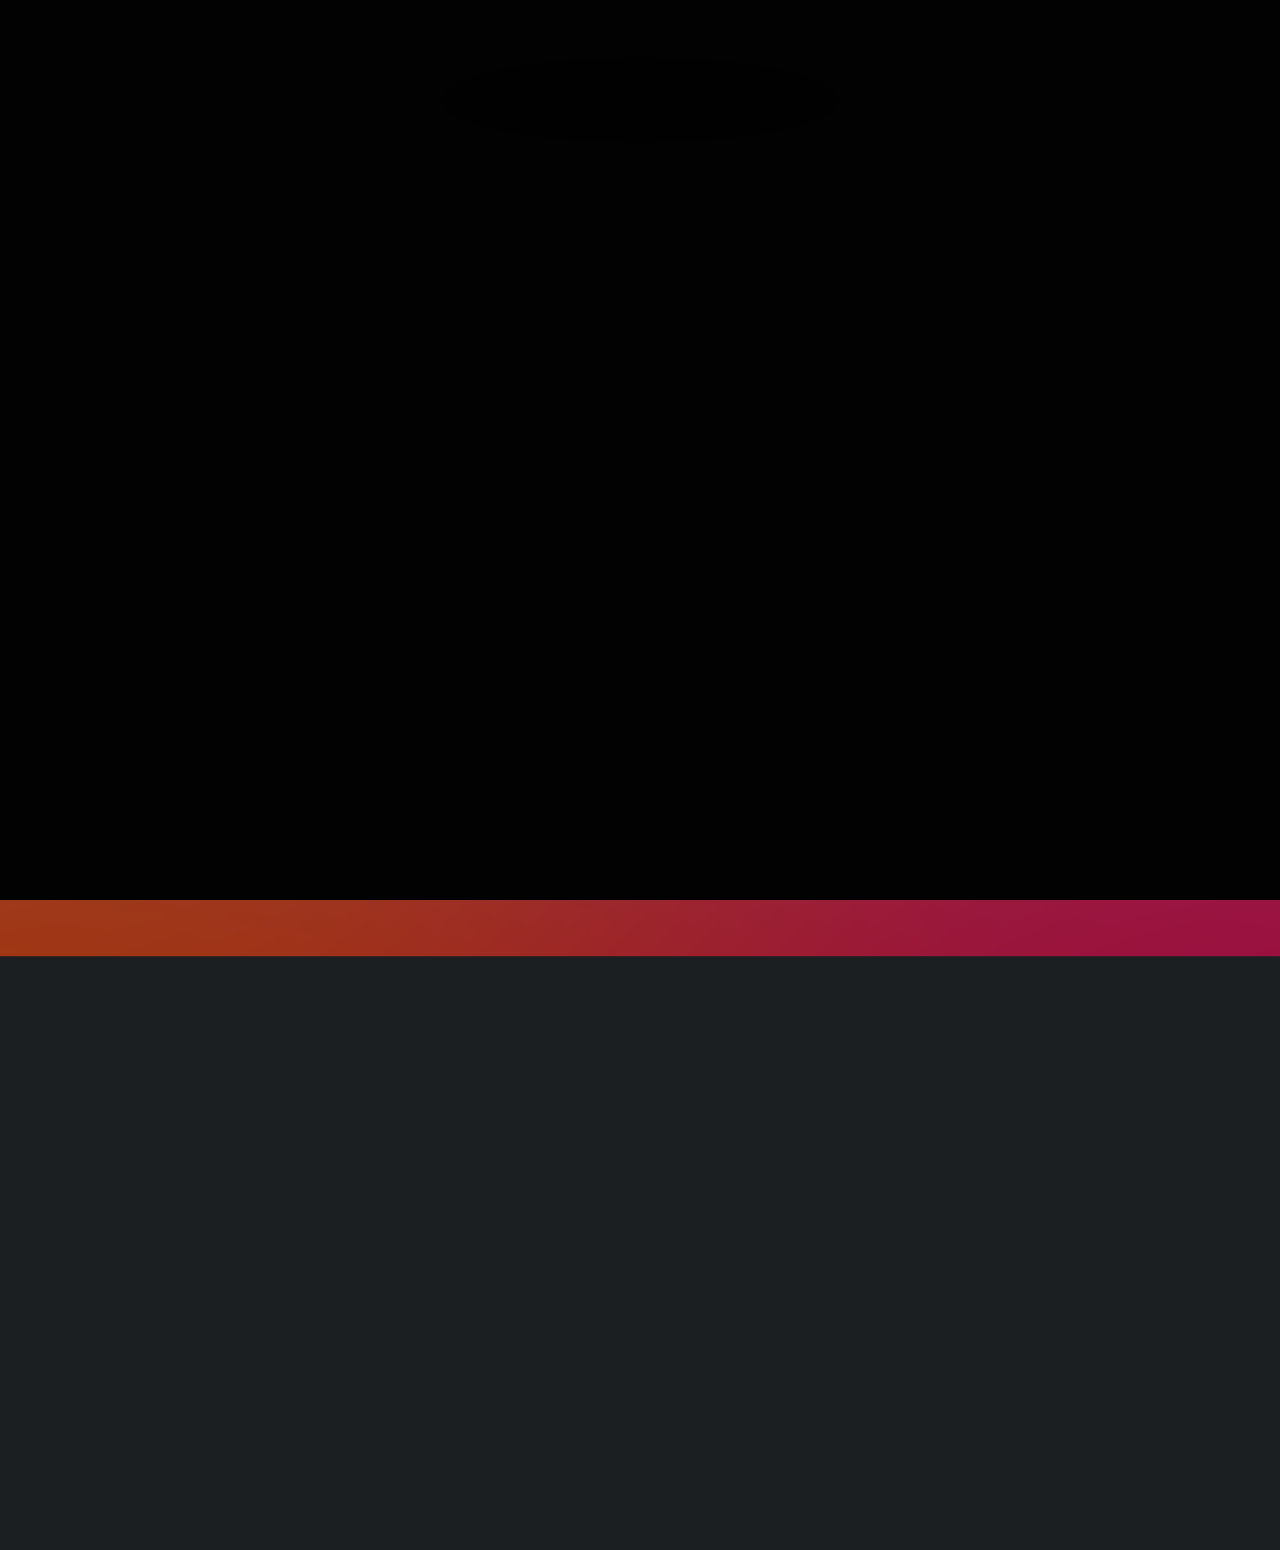
==== index.html @ 1c07dd91 "edited index.html" ====
<!DOCTYPE HTML>
<!--
	Dimension by HTML5 UP
	html5up.net | @ajlkn
	Free for personal and commercial use under the CCA 3.0 license (html5up.net/license)
-->
<html>
	<!-- 	This is the "Head" of the HTML document.
		It contains information that isn't displayed on the actual page, but is useful
		for the web browser when loading the page	
	-->
	<head>
		<!-- This is the title of the page. It is the text that appears inside this pages tab in your web browser -->
		<title>Samantha Wu</title>
		<meta charset="utf-8" />
		<meta name="viewport" content="width=device-width, initial-scale=1, user-scalable=no" />
		<!-- 	This links to this page's CSS, which is contained in the folder assets/css and the file main.css.
			 If you want to edit the styling of this page, you should edit the file assets/css/main.css
			 If you have a new CSS file you'd like to add with custom styling, you should link to it here using:
			 <link rel="stylesheet" href="assets/css/my-new-css-file.css"/> 
		-->
		<link rel="stylesheet" href="assets/css/main.css" />
		<!-- 	In the case that the user's browser does not support JavaScript (unlikely, but possible), the page
			will load a separate set of CSS stylings from the file assets/css/noscript.css
			Any HTML contained inside <noscript></noscript> tags will be loaded in the event that JavaScript is not
			available. 
		-->
		<noscript><link rel="stylesheet" href="assets/css/noscript.css" /></noscript>
		
		<meta name="google-site-verification" content="8BIzkwztPSM9CoO2HOWN8op0RSGrE2sG6uk1kCzaTHc" />
	</head>
	<!-- The body is the location where your site's content will go -->
	<body class="is-preload">

			<!-- This "div" wraps around all of our content and just changes how things are layed out -->
			<div id="wrapper">

					<!-- This is where the content that appears on page load exists -->
					<header id="header">
						<!-- This is the main content of the front page -->
						<div class="content">
							<div class="inner">
								<!-- Here is a heading where you can put your name -->
								<h1>
									Samantha Wu
								</h1>
								<!-- 	Here is an image where you can put a picture of you. 
									You can change the width and height attributes below to change how large
									your image is.

									Try adding "border-radius: 50%;" to the style attribute.
								-->
								<img src="images/IMG_2903.jpg" style="width:280px; height:280px; object-fit: cover;">
								<!-- 	Here is a paragraph where you can put your position and institution, or
									a short line about yourself.
								-->
								<p>
									Graduate Student at Caltech <br> NSF GRFP Fellow 
								</p>
								<!-- Here is a paragraph where you can put a link to your CV -->
								<p>
									<!-- Note you will want to change where this points to! -->
									<a href="images/CV_2022.pdf" target="_blank">Curriculum Vitae</a>
								</p>
							</div>
						</div>
						<!-- This is the navigation menu -->
						<nav>
							<!-- This element makes an "Unordered List" -->
							<ul>
								<!-- This is a "List Item" -->
								<li>
									<!-- 	Note that this links to #about, which will move the page to wherever
										the element with the id "about" exists.
									-->
									<a href="#about">About Me</a>
								</li>
								<li>
									<a href="#research">Research</a>
								</li>
								<li>
									<a href="#community">Community</a>
								</li>
								<li>
									<a href="#contact">Contact</a>
								</li>
								<!-- 	You can add another button to your navigation menu by adding
									another List Item with a link inside of it.
								-->
								<!-- <li>
									<a href="images/Astronomy.jpg">My CV</a>
								</li> -->
							</ul>
						</nav>
					</header>

					<!-- These are the "cards" that appear when you click the buttons on the main page -->
					<div id="main">
						<!-- 	Here is the "About Me" card. Note it has the id "about", which the previous 
							button links to.
						-->
						<article id="about">
							<h2 class="major">About Me</h2>
							<!-- Here is an image that you can customize for this page 
							<span class="image main">
								<img src="images/pic01.jpg" alt=""/> 
							</span> -->
							<!-- Here are three paragraphs where you can fill out information about yourself -->
							<p>
								<!-- Items contained in <b> tags are bolded! -->
								<b>Education:</b> B.A. Applied Mathematics and B.A. Astrophysics at UC Berkeley &#x2192 Ph.D. Candidate in Astrophysics 
								at Caltech 
							</p>
							<p>
								<b>Research Interests:</b> My current focus lies in the realm of stellar evolution and internal stellar oscillations
								with applications to pre-supernova outbursts and tidal evolution of exoplanets. I have also worked on interacting stellar
								binaries and tidal disruption events. 
							</p>
						</article>

						<!-- Here is the "Research" card. -->
						<article id="research">
							<h2 class="major">Research</h2>
						<!--	<span class="image main">
								<img src="images/pic02.jpg" alt=""/>
							</span> -->
							<p>
								<b>Publications:</b> <a href="https://ui.adsabs.harvard.edu/search/q=orcid%3A0000-0003-2872-5153&sort=date+desc"> on ADS </a>
							</p>
							
									<!-- 	A <br> tag puts in a break so that the text that follows it displays on
										the next line.
									-->
							<!--	<p>
								<b>Project I Title</b><br>Project description, including further links to posters, talks, publications. 
								</p> -->
							<!--	<p>
									<b>Project II Title</b><br>Project description, including further links to posters, talks, publications.
								</p> -->
			
						</article>

						<!-- Here is the "Community" card. -->
						<article id="community">
							<h2 class="major">Community</h2>
						<!-- 	<span class="image main">
								<img src="images/pic03.jpg" alt=""/>
							</span> -->
							<p>
								<b>Teaching:</b> I developed my passion for teaching while working at the UC Berkeley Student Learning Center,
								and I remain dedicated to mentoring and STEM pedagogy through the Certificate of Practice in University Teaching at Caltech. 
								I am also a mentor for the <a href="https://lamat.science.ucsc.edu/"> LAMAT Institute </a>, a REU at UCSC. See my mentee's amazing 
								work <a href="https://lamat.science.ucsc.edu/2021/11/02/lamat-fellow-rewa-bush-receives-presentation-award-at-the-2021-sacnas-conference/">here!</a>.
							</p>
							<p>
								<b>Outreach: </b> 
								<a href="https://www.youtube.com/watch?v=fn7wYssIHVI"> Stargazing Lecture for Caltech Astro Outreach </a>
							</p>
							<p>
								<b>Equity & Inclusion:</b> I currently serve on the organizing committee for Caltech's Gender Minorities and Women in PMA,
								<a href="https://pma.caltech.edu/resources-programs/women-in-pma-wipma"> GWIPMA. </a>
							</p>
						</article>

						<!-- Here is a the "Contact" card. -->
						<article id="contact">
							<h2 class="major">Contact</h2>
							<p> 
								<b>Email:</b> scwu@caltech.edu
							</p>
							<!--
							<p> 
								<b>Address:</b> 
							</p>
							-->

							<!-- 	Here are the fancy icons that link to your social media.
								These icons are rendered using Font Awesome fonts, and you can find more icons
								here: https://fontawesome.com/icons
							-->
							<ul class="icons">
								<!-- The Twitter icon -->
								<!-- <li> -->
									<!-- 	Note that you need to change the link to point to your page.
										Replace "#" with your Twitter profile page.
									-->
									<!-- <a href="#" class="icon fa-twitter"> -->
										<!-- <span class="label">Twitter</span> -->
									<!-- </a> -->
								<!-- </li> -->
								<!-- The Facebook icon -->
								<!-- <li> -->
									<!-- <a href="#" class="icon fa-facebook"> -->
										<!-- <span class="label">Facebook</span> -->
									<!-- </a> -->
								<!-- </li> -->
								<!-- The Instagram icon -->
								<!-- <li> -->
									<!-- <a href="#" class="icon fa-instagram"> -->
										<!-- <span class="label">Instagram</span> -->
									<!-- </a> -->
								<!-- </li> -->
								<!-- The GitHub icon -->
								<!-- <li> -->
									<!-- <a href="#" class="icon fa-github"> -->
										<!-- <span class="label">GitHub</span> -->
									<!-- </a> -->
								<!-- </li> -->
								<!-- 	We can add a new icon by searching on the Font Awesome website
									for the correct class name and inserting it as a new list item.

									We found "envelope" here: https://fontawesome.com/icons/envelope
								-->
								<!-- <li>
									<a href="#" class="icon fa-envelope">
										<span class="label">Email</span>
									</a>
								</li> -->
							</ul>
						</article>
					</div>

					<!-- This is the footer that appears at the bottom of the page -->
					<footer id="footer">
						<!-- 	You can change "Untitled" to your name to show everyone that
							this is your work.
						-->
						<p class="copyright">&copy; Samantha C. Wu. Design: <a href="https://html5up.net">HTML5 UP</a>.</p>
					</footer>

			</div>

			<!--	This is the background image of the site.
				All configuration of the background is done with CSS.
				Look in the file assets/css/main.css and search for "#bg" to
				see how this element is styled. Look for comments pointing 
				to where you can set a new background image.
			-->
			<div id="bg"></div>

			<!-- Scripts -->
			<script src="assets/js/jquery.min.js"></script>
			<script src="assets/js/browser.min.js"></script>
			<script src="assets/js/breakpoints.min.js"></script>
			<script src="assets/js/util.js"></script>
			<script src="assets/js/main.js"></script>

	</body>
</html>
---- assets/css/main.css ----
/* This is where the Font Awesome fonts come from */
@import url(font-awesome.min.css);
@import url("https://fonts.googleapis.com/css?family=Source+Sans+Pro:300italic,600italic,300,600");

/*
	Dimension by HTML5 UP
	html5up.net | @ajlkn
	Free for personal and commercial use under the CCA 3.0 license (html5up.net/license)
*/

html, body, div, span, applet, object,
iframe, h1, h2, h3, h4, h5, h6, p, blockquote,
pre, a, abbr, acronym, address, big, cite,
code, del, dfn, em, img, ins, kbd, q, s, samp,
small, strike, strong, sub, sup, tt, var, b,
u, i, center, dl, dt, dd, ol, ul, li, fieldset,
form, label, legend, table, caption, tbody,
tfoot, thead, tr, th, td, article, aside,
canvas, details, embed, figure, figcaption,
footer, header, hgroup, menu, nav, output, ruby,
section, summary, time, mark, audio, video {
	margin: 0;
	padding: 0;
	border: 0;
	font-size: 100%;
	font: inherit;
	vertical-align: baseline;}

article, aside, details, figcaption, figure,
footer, header, hgroup, menu, nav, section {
	display: block;}

body {
	line-height: 1;
}

ol, ul {
	list-style: none;
}

blockquote, q {
	quotes: none;
}

	blockquote:before, blockquote:after, q:before, q:after {
		content: '';
		content: none;
	}

table {
	border-collapse: collapse;
	border-spacing: 0;
}

body {
	-webkit-text-size-adjust: none;
}

mark {
	background-color: transparent;
	color: inherit;
}

input::-moz-focus-inner {
	border: 0;
	padding: 0;
}

input, select, textarea {
	-moz-appearance: none;
	-webkit-appearance: none;
	-ms-appearance: none;
	appearance: none;
}

@-ms-viewport {
	width: device-width;
}

@media screen and (max-width: 480px) {

	html, body {
		min-width: 320px;
	}

}

html {
	box-sizing: border-box;
}

*, *:before, *:after {
	box-sizing: inherit;
}

body {
	background: #1b1f22;
}

	body.is-preload *, body.is-preload *:before, body.is-preload *:after {
		-moz-animation: none !important;
		-webkit-animation: none !important;
		-ms-animation: none !important;
		animation: none !important;
		-moz-transition: none !important;
		-webkit-transition: none !important;
		-ms-transition: none !important;
		transition: none !important;
	}

/* Type */

html {
	font-size: 16pt;
}

	@media screen and (max-width: 1680px) {

		html {
			font-size: 12pt;
		}

	}

	@media screen and (max-width: 736px) {

		html {
			font-size: 11pt;
		}

	}

	@media screen and (max-width: 360px) {

		html {
			font-size: 10pt;
		}

	}

body, input, select, textarea {
	color: #ffffff;
	font-family: "Source Sans Pro", sans-serif;
	font-weight: 300;
	font-size: 1rem;
	line-height: 1.65;
}

/* Here you can change how links (and all of the other basic elements) look */
a {
	-moz-transition: color 0.2s ease-in-out, background-color 0.2s ease-in-out, border-bottom-color 0.2s ease-in-out;
	-webkit-transition: color 0.2s ease-in-out, background-color 0.2s ease-in-out, border-bottom-color 0.2s ease-in-out;
	-ms-transition: color 0.2s ease-in-out, background-color 0.2s ease-in-out, border-bottom-color 0.2s ease-in-out;
	transition: color 0.2s ease-in-out, background-color 0.2s ease-in-out, border-bottom-color 0.2s ease-in-out;
	border-bottom: dotted 1px rgba(255, 255, 255, 0.5);
	text-decoration: none;
	color: inherit;
}

	a:hover {
		border-bottom-color: transparent;
	}

strong, b {
	color: #ffffff;
	font-weight: 600;
}

em, i {
	font-style: italic;
}

p {
	margin: 0 0 2rem 0;
}

h1, h2, h3, h4, h5, h6 {
	color: #ffffff;
	font-weight: 600;
	line-height: 1.5;
	margin: 0 0 1rem 0;
	text-transform: uppercase;
	letter-spacing: 0.2rem;
}

	h1 a, h2 a, h3 a, h4 a, h5 a, h6 a {
		color: inherit;
		text-decoration: none;
	}

	h1.major, h2.major, h3.major, h4.major, h5.major, h6.major {
		border-bottom: solid 1px #ffffff;
		width: -moz-max-content;
		width: -webkit-max-content;
		width: -ms-max-content;
		width: max-content;
		padding-bottom: 0.5rem;
		margin: 0 0 2rem 0;
	}

h1 {
	font-size: 2.25rem;
	line-height: 1.3;
	letter-spacing: 0.5rem;
}

h2 {
	font-size: 1.5rem;
	line-height: 1.4;
	letter-spacing: 0.5rem;
}

h3 {
	font-size: 1rem;
}

h4 {
	font-size: 0.8rem;
}

h5 {
	font-size: 0.7rem;
}

h6 {
	font-size: 0.6rem;
}

/* 	
	media queries (@media) are what make web pages mobile friendly.
   	web pages with media queries "respond" to changes in the webpage width by
   	changing the styling of individual elements.

	When screens render the page with 736 pixels or less of width, then this
	CSS will overwrite the old CSS.

   	See here for more: https://www.w3schools.com/css/css3_mediaqueries_ex.asp
*/
@media screen and (max-width: 736px) {

	h1 {
		font-size: 1.75rem;
		line-height: 1.4;
	}

	h2 {
		font-size: 1.25em;
		line-height: 1.5;
	}

}

sub {
	font-size: 0.8rem;
	position: relative;
	top: 0.5rem;
}

sup {
	font-size: 0.8rem;
	position: relative;
	top: -0.5rem;
}

blockquote {
	border-left: solid 4px #ffffff;
	font-style: italic;
	margin: 0 0 2rem 0;
	padding: 0.5rem 0 0.5rem 2rem;
}

code {
	background: rgba(255, 255, 255, 0.075);
	border-radius: 4px;
	font-family: "Courier New", monospace;
	font-size: 0.9rem;
	margin: 0 0.25rem;
	padding: 0.25rem 0.65rem;
}

pre {
	-webkit-overflow-scrolling: touch;
	font-family: "Courier New", monospace;
	font-size: 0.9rem;
	margin: 0 0 2rem 0;
}

	pre code {
		display: block;
		line-height: 1.75;
		padding: 1rem 1.5rem;
		overflow-x: auto;
	}

hr {
	border: 0;
	border-bottom: solid 1px #ffffff;
	margin: 2.75rem 0;
}

.align-left {
	text-align: left;
}

.align-center {
	text-align: center;
}

.align-right {
	text-align: right;
}

/* Form */

form {
	margin: 0 0 2rem 0;
}

	form > :last-child {
		margin-bottom: 0;
	}

	form > .fields {
		display: -moz-flex;
		display: -webkit-flex;
		display: -ms-flex;
		display: flex;
		-moz-flex-wrap: wrap;
		-webkit-flex-wrap: wrap;
		-ms-flex-wrap: wrap;
		flex-wrap: wrap;
		width: calc(100% + 3rem);
		margin: -1.5rem 0 2rem -1.5rem;
	}

		form > .fields > .field {
			-moz-flex-grow: 0;
			-webkit-flex-grow: 0;
			-ms-flex-grow: 0;
			flex-grow: 0;
			-moz-flex-shrink: 0;
			-webkit-flex-shrink: 0;
			-ms-flex-shrink: 0;
			flex-shrink: 0;
			padding: 1.5rem 0 0 1.5rem;
			width: calc(100% - 1.5rem);
		}

			form > .fields > .field.half {
				width: calc(50% - 0.75rem);
			}

			form > .fields > .field.third {
				width: calc(100%/3 - 0.5rem);
			}

			form > .fields > .field.quarter {
				width: calc(25% - 0.375rem);
			}

	@media screen and (max-width: 480px) {

		form > .fields {
			width: calc(100% + 3rem);
			margin: -1.5rem 0 2rem -1.5rem;
		}

			form > .fields > .field {
				padding: 1.5rem 0 0 1.5rem;
				width: calc(100% - 1.5rem);
			}

				form > .fields > .field.half {
					width: calc(100% - 1.5rem);
				}

				form > .fields > .field.third {
					width: calc(100% - 1.5rem);
				}

				form > .fields > .field.quarter {
					width: calc(100% - 1.5rem);
				}

	}

label {
	color: #ffffff;
	display: block;
	font-size: 0.8rem;
	font-weight: 300;
	letter-spacing: 0.2rem;
	line-height: 1.5;
	margin: 0 0 1rem 0;
	text-transform: uppercase;
}

input[type="text"],
input[type="password"],
input[type="email"],
input[type="tel"],
select,
textarea {
	-moz-appearance: none;
	-webkit-appearance: none;
	-ms-appearance: none;
	appearance: none;
	-moz-transition: border-color 0.2s ease-in-out, box-shadow 0.2s ease-in-out, background-color 0.2s ease-in-out;
	-webkit-transition: border-color 0.2s ease-in-out, box-shadow 0.2s ease-in-out, background-color 0.2s ease-in-out;
	-ms-transition: border-color 0.2s ease-in-out, box-shadow 0.2s ease-in-out, background-color 0.2s ease-in-out;
	transition: border-color 0.2s ease-in-out, box-shadow 0.2s ease-in-out, background-color 0.2s ease-in-out;
	background-color: transparent;
	border-radius: 4px;
	border: solid 1px #ffffff;
	color: inherit;
	display: block;
	outline: 0;
	padding: 0 1rem;
	text-decoration: none;
	width: 100%;
}

	input[type="text"]:invalid,
	input[type="password"]:invalid,
	input[type="email"]:invalid,
	input[type="tel"]:invalid,
	select:invalid,
	textarea:invalid {
		box-shadow: none;
	}

	input[type="text"]:focus,
	input[type="password"]:focus,
	input[type="email"]:focus,
	input[type="tel"]:focus,
	select:focus,
	textarea:focus {
		background: rgba(255, 255, 255, 0.075);
		border-color: #ffffff;
		box-shadow: 0 0 0 1px #ffffff;
	}

select {
	background-image: url("data:image/svg+xml;charset=utf8,%3Csvg xmlns='http://www.w3.org/2000/svg' width='40' height='40' preserveAspectRatio='none' viewBox='0 0 40 40'%3E%3Cpath d='M9.4,12.3l10.4,10.4l10.4-10.4c0.2-0.2,0.5-0.4,0.9-0.4c0.3,0,0.6,0.1,0.9,0.4l3.3,3.3c0.2,0.2,0.4,0.5,0.4,0.9 c0,0.4-0.1,0.6-0.4,0.9L20.7,31.9c-0.2,0.2-0.5,0.4-0.9,0.4c-0.3,0-0.6-0.1-0.9-0.4L4.3,17.3c-0.2-0.2-0.4-0.5-0.4-0.9 c0-0.4,0.1-0.6,0.4-0.9l3.3-3.3c0.2-0.2,0.5-0.4,0.9-0.4S9.1,12.1,9.4,12.3z' fill='%23ffffff' /%3E%3C/svg%3E");
	background-size: 1.25rem;
	background-repeat: no-repeat;
	background-position: calc(100% - 1rem) center;
	height: 2.75rem;
	padding-right: 2.75rem;
	text-overflow: ellipsis;
}

	select option {
		color: #ffffff;
		background: #1b1f22;
	}

	select:focus::-ms-value {
		background-color: transparent;
	}

	select::-ms-expand {
		display: none;
	}

input[type="text"],
input[type="password"],
input[type="email"],
select {
	height: 2.75rem;
}

textarea {
	padding: 0.75rem 1rem;
}

input[type="checkbox"],
input[type="radio"] {
	-moz-appearance: none;
	-webkit-appearance: none;
	-ms-appearance: none;
	appearance: none;
	display: block;
	float: left;
	margin-right: -2rem;
	opacity: 0;
	width: 1rem;
	z-index: -1;
}

	input[type="checkbox"] + label,
	input[type="radio"] + label {
		text-decoration: none;
		-moz-user-select: none;
		-webkit-user-select: none;
		-ms-user-select: none;
		user-select: none;
		color: #ffffff;
		cursor: pointer;
		display: inline-block;
		font-size: 0.8rem;
		font-weight: 300;
		margin: 0 0 0.5rem 0;
		padding-left: 2.65rem;
		padding-right: 0.75rem;
		position: relative;
	}

		input[type="checkbox"] + label:before,
		input[type="radio"] + label:before {
			-moz-osx-font-smoothing: grayscale;
			-webkit-font-smoothing: antialiased;
			font-family: FontAwesome;
			font-style: normal;
			font-weight: normal;
			text-transform: none !important;
		}

		input[type="checkbox"] + label:before,
		input[type="radio"] + label:before {
			-moz-transition: border-color 0.2s ease-in-out, box-shadow 0.2s ease-in-out, background-color 0.2s ease-in-out;
			-webkit-transition: border-color 0.2s ease-in-out, box-shadow 0.2s ease-in-out, background-color 0.2s ease-in-out;
			-ms-transition: border-color 0.2s ease-in-out, box-shadow 0.2s ease-in-out, background-color 0.2s ease-in-out;
			transition: border-color 0.2s ease-in-out, box-shadow 0.2s ease-in-out, background-color 0.2s ease-in-out;
			border-radius: 4px;
			border: solid 1px #ffffff;
			content: '';
			display: inline-block;
			height: 1.65rem;
			left: 0;
			line-height: calc(1.58125rem + 0em);
			position: absolute;
			text-align: center;
			top: -0.125rem;
			width: 1.65rem;
		}

	input[type="checkbox"]:checked + label:before,
	input[type="radio"]:checked + label:before {
		background: #ffffff !important;
		border-color: #ffffff !important;
		color: #1b1f22;
		content: '\f00c';
	}

	input[type="checkbox"]:focus + label:before,
	input[type="radio"]:focus + label:before {
		background: rgba(255, 255, 255, 0.075);
		border-color: #ffffff;
		box-shadow: 0 0 0 1px #ffffff;
	}

input[type="checkbox"] + label:before {
	border-radius: 4px;
}

input[type="radio"] + label:before {
	border-radius: 100%;
}

::-webkit-input-placeholder {
	color: rgba(255, 255, 255, 0.5) !important;
	opacity: 1.0;
}

:-moz-placeholder {
	color: rgba(255, 255, 255, 0.5) !important;
	opacity: 1.0;
}

::-moz-placeholder {
	color: rgba(255, 255, 255, 0.5) !important;
	opacity: 1.0;
}

:-ms-input-placeholder {
	color: rgba(255, 255, 255, 0.5) !important;
	opacity: 1.0;
}

.formerize-placeholder {
	color: rgba(255, 255, 255, 0.5) !important;
	opacity: 1.0;
}

/* Box */

.box {
	border-radius: 4px;
	border: solid 1px #ffffff;
	margin-bottom: 2rem;
	padding: 1.5em;
}

	.box > :last-child,
	.box > :last-child > :last-child,
	.box > :last-child > :last-child > :last-child {
		margin-bottom: 0;
	}

	.box.alt {
		border: 0;
		border-radius: 0;
		padding: 0;
	}

/* This changes what the icons look like */
.icon {
	text-decoration: none;
	border-bottom: none;
	position: relative;
}

	.icon:before {
		-moz-osx-font-smoothing: grayscale;
		-webkit-font-smoothing: antialiased;
		font-family: FontAwesome;
		font-style: normal;
		font-weight: normal;
		text-transform: none !important;
	}

	.icon > .label {
		display: none;
	}

/* This changes what an image looks like */
.image {
	border-radius: 4px;
	border: 0;
	display: inline-block;
	position: relative;
}

	.image:before {
		pointer-events: none;
		background-image: url("../../images/overlay.png");
		background-color: rgba(19, 21, 25, 0.5);
		border-radius: 4px;
		content: '';
		display: block;
		height: 100%;
		left: 0;
		opacity: 0.5;
		position: absolute;
		top: 0;
		width: 100%;
	}

	.image img {
		border-radius: 4px;
		display: block;
	}

	.image.left, .image.right {
		max-width: 40%;
	}

		.image.left img, .image.right img {
			width: 100%;
		}

	.image.left {
		float: left;
		padding: 0 1.5em 1em 0;
		top: 0.25em;
	}

	.image.right {
		float: right;
		padding: 0 0 1em 1.5em;
		top: 0.25em;
	}

	.image.fit {
		display: block;
		margin: 0 0 2rem 0;
		width: 100%;
	}

		.image.fit img {
			width: 100%;
		}

	.image.main {
		display: block;
		margin: 2.5rem 0;
		width: 100%;
	}

		.image.main img {
			width: 100%;
		}

	@media screen and (max-width: 736px) {

		.image.main {
			margin: 2rem 0;
		}

	}

	@media screen and (max-width: 480px) {

		.image.main {
			margin: 1.5rem 0;
		}

	}

/* List */

ol {
	list-style: decimal;
	margin: 0 0 2rem 0;
	padding-left: 1.25em;
}

	ol li {
		padding-left: 0.25em;
	}

ul {
	list-style: disc;
	margin: 0 0 2rem 0;
	padding-left: 1em;
}

	ul li {
		padding-left: 0.5em;
	}

	ul.alt {
		list-style: none;
		padding-left: 0;
	}

		ul.alt li {
			border-top: solid 1px #ffffff;
			padding: 0.5em 0;
		}

			ul.alt li:first-child {
				border-top: 0;
				padding-top: 0;
			}

dl {
	margin: 0 0 2rem 0;
}

	dl dt {
		display: block;
		font-weight: 600;
		margin: 0 0 1rem 0;
	}

	dl dd {
		margin-left: 2rem;
	}

/* Actions */

ul.actions {
	display: -moz-flex;
	display: -webkit-flex;
	display: -ms-flex;
	display: flex;
	cursor: default;
	list-style: none;
	margin-left: -1rem;
	padding-left: 0;
}

	ul.actions li {
		padding: 0 0 0 1rem;
		vertical-align: middle;
	}

	ul.actions.special {
		-moz-justify-content: center;
		-webkit-justify-content: center;
		-ms-justify-content: center;
		justify-content: center;
		width: 100%;
		margin-left: 0;
	}

		ul.actions.special li:first-child {
			padding-left: 0;
		}

	ul.actions.stacked {
		-moz-flex-direction: column;
		-webkit-flex-direction: column;
		-ms-flex-direction: column;
		flex-direction: column;
		margin-left: 0;
	}

		ul.actions.stacked li {
			padding: 1.3rem 0 0 0;
		}

			ul.actions.stacked li:first-child {
				padding-top: 0;
			}

	ul.actions.fit {
		width: calc(100% + 1rem);
	}

		ul.actions.fit li {
			-moz-flex-grow: 1;
			-webkit-flex-grow: 1;
			-ms-flex-grow: 1;
			flex-grow: 1;
			-moz-flex-shrink: 1;
			-webkit-flex-shrink: 1;
			-ms-flex-shrink: 1;
			flex-shrink: 1;
			width: 100%;
		}

			ul.actions.fit li > * {
				width: 100%;
			}

		ul.actions.fit.stacked {
			width: 100%;
		}

	@media screen and (max-width: 480px) {

		ul.actions:not(.fixed) {
			-moz-flex-direction: column;
			-webkit-flex-direction: column;
			-ms-flex-direction: column;
			flex-direction: column;
			margin-left: 0;
			width: 100% !important;
		}

			ul.actions:not(.fixed) li {
				-moz-flex-grow: 1;
				-webkit-flex-grow: 1;
				-ms-flex-grow: 1;
				flex-grow: 1;
				-moz-flex-shrink: 1;
				-webkit-flex-shrink: 1;
				-ms-flex-shrink: 1;
				flex-shrink: 1;
				padding: 1rem 0 0 0;
				text-align: center;
				width: 100%;
			}

				ul.actions:not(.fixed) li > * {
					width: 100%;
				}

				ul.actions:not(.fixed) li:first-child {
					padding-top: 0;
				}

				ul.actions:not(.fixed) li input[type="submit"],
				ul.actions:not(.fixed) li input[type="reset"],
				ul.actions:not(.fixed) li input[type="button"],
				ul.actions:not(.fixed) li button,
				ul.actions:not(.fixed) li .button {
					width: 100%;
				}

					ul.actions:not(.fixed) li input[type="submit"].icon:before,
					ul.actions:not(.fixed) li input[type="reset"].icon:before,
					ul.actions:not(.fixed) li input[type="button"].icon:before,
					ul.actions:not(.fixed) li button.icon:before,
					ul.actions:not(.fixed) li .button.icon:before {
						margin-left: -0.5em;
					}

	}

/* This changes what icons inside of an unordered list (ul) look like */
ul.icons {
	cursor: default;
	list-style: none;
	padding-left: 0;
}

	ul.icons li {
		display: inline-block;
		padding: 0 0.75em 0 0;
	}

		ul.icons li:last-child {
			padding-right: 0;
		}

		ul.icons li a {
			border-radius: 100%;
			box-shadow: inset 0 0 0 1px #ffffff;
			display: inline-block;
			height: 2.25rem;
			line-height: 2.25rem;
			text-align: center;
			width: 2.25rem;
		}

			ul.icons li a:hover {
				background-color: rgba(255, 255, 255, 0.075);
			}

			ul.icons li a:active {
				background-color: rgba(255, 255, 255, 0.175);
			}

/* Table */

.table-wrapper {
	-webkit-overflow-scrolling: touch;
	overflow-x: auto;
}

table {
	margin: 0 0 2rem 0;
	width: 100%;
}

	table tbody tr {
		border: solid 1px #ffffff;
		border-left: 0;
		border-right: 0;
	}

		table tbody tr:nth-child(2n + 1) {
			background-color: rgba(255, 255, 255, 0.075);
		}

	table td {
		padding: 0.75em 0.75em;
	}

	table th {
		color: #ffffff;
		font-size: 0.9em;
		font-weight: 600;
		padding: 0 0.75em 0.75em 0.75em;
		text-align: left;
	}

	table thead {
		border-bottom: solid 2px #ffffff;
	}

	table tfoot {
		border-top: solid 2px #ffffff;
	}

	table.alt {
		border-collapse: separate;
	}

		table.alt tbody tr td {
			border: solid 1px #ffffff;
			border-left-width: 0;
			border-top-width: 0;
		}

			table.alt tbody tr td:first-child {
				border-left-width: 1px;
			}

		table.alt tbody tr:first-child td {
			border-top-width: 1px;
		}

		table.alt thead {
			border-bottom: 0;
		}

		table.alt tfoot {
			border-top: 0;
		}

/* Button */

input[type="submit"],
input[type="reset"],
input[type="button"],
button,
.button {
	-moz-appearance: none;
	-webkit-appearance: none;
	-ms-appearance: none;
	appearance: none;
	-moz-transition: background-color 0.2s ease-in-out, color 0.2s ease-in-out;
	-webkit-transition: background-color 0.2s ease-in-out, color 0.2s ease-in-out;
	-ms-transition: background-color 0.2s ease-in-out, color 0.2s ease-in-out;
	transition: background-color 0.2s ease-in-out, color 0.2s ease-in-out;
	background-color: transparent;
	border-radius: 4px;
	border: 0;
	box-shadow: inset 0 0 0 1px #ffffff;
	color: #ffffff !important;
	cursor: pointer;
	display: inline-block;
	font-size: 0.8rem;
	font-weight: 300;
	height: 2.75rem;
	letter-spacing: 0.2rem;
	line-height: 2.75rem;
	outline: 0;
	padding: 0 1.25rem 0 1.35rem;
	text-align: center;
	text-decoration: none;
	text-transform: uppercase;
	white-space: nowrap;
}

	input[type="submit"]:hover,
	input[type="reset"]:hover,
	input[type="button"]:hover,
	button:hover,
	.button:hover {
		background-color: rgba(255, 255, 255, 0.075);
	}

	input[type="submit"]:active,
	input[type="reset"]:active,
	input[type="button"]:active,
	button:active,
	.button:active {
		background-color: rgba(255, 255, 255, 0.175);
	}

	input[type="submit"].icon:before,
	input[type="reset"].icon:before,
	input[type="button"].icon:before,
	button.icon:before,
	.button.icon:before {
		margin-right: 0.5em;
	}

	input[type="submit"].fit,
	input[type="reset"].fit,
	input[type="button"].fit,
	button.fit,
	.button.fit {
		width: 100%;
	}

	input[type="submit"].small,
	input[type="reset"].small,
	input[type="button"].small,
	button.small,
	.button.small {
		font-size: 0.6rem;
		height: 2.0625rem;
		line-height: 2.0625rem;
	}

	input[type="submit"].primary,
	input[type="reset"].primary,
	input[type="button"].primary,
	button.primary,
	.button.primary {
		background-color: #ffffff;
		color: #1b1f22 !important;
		font-weight: 600;
	}

	input[type="submit"].disabled, input[type="submit"]:disabled,
	input[type="reset"].disabled,
	input[type="reset"]:disabled,
	input[type="button"].disabled,
	input[type="button"]:disabled,
	button.disabled,
	button:disabled,
	.button.disabled,
	.button:disabled {
		pointer-events: none;
		cursor: default;
		opacity: 0.25;
	}

input[type="submit"],
input[type="reset"],
input[type="button"],
button {
	line-height: calc(2.75rem - 2px);
}

/* This changes what the background of your site looks like */
#bg {
	-moz-transform: scale(1.0);
	-webkit-transform: scale(1.0);
	-ms-transform: scale(1.0);
	transform: scale(1.0);
	-webkit-backface-visibility: hidden;
	position: fixed;
	top: 0;
	left: 0;
	width: 100%;
	height: 100vh;
	z-index: 1;
}

	#bg:before, #bg:after {
		content: '';
		display: block;
		position: absolute;
		top: 0;
		left: 0;
		width: 100%;
		height: 100%;
	}

	/* This sets the image the overlay on the background */
	#bg:before {
		-moz-transition: background-color 2.5s ease-in-out;
		-webkit-transition: background-color 2.5s ease-in-out;
		-ms-transition: background-color 2.5s ease-in-out;
		transition: background-color 2.5s ease-in-out;
		-moz-transition-delay: 0.75s;
		-webkit-transition-delay: 0.75s;
		-ms-transition-delay: 0.75s;
		transition-delay: 0.75s;
		background-image: linear-gradient(to top, rgba(19, 21, 25, 0.1), rgba(19, 21, 25, 0.1)), url("../../images/overlay.png");
		background-size: auto, 256px 256px;
		background-position: center, center;
		background-repeat: no-repeat, repeat;
		/* This sets the order of rendering. This will sit on top of all elements with z-index < 2 */
		z-index: 2;
	}

	/* This sets the content of the actual background */
	#bg:after {
		-moz-transform: scale(1.125);
		-webkit-transform: scale(1.125);
		-ms-transform: scale(1.125);
		transform: scale(1.125);
		-moz-transition: -moz-transform 0.325s ease-in-out, -moz-filter 0.325s ease-in-out;
		-webkit-transition: -webkit-transform 0.325s ease-in-out, -webkit-filter 0.325s ease-in-out;
		-ms-transition: -ms-transform 0.325s ease-in-out, -ms-filter 0.325s ease-in-out;
		transition: transform 0.325s ease-in-out, filter 0.325s ease-in-out;
		/* We can change the background image here. */
		/*background-image: url("../../images/bg.jpg");*/
		background-image: url("../../images/colorfulgradient1.jpeg");
		background-position: center;
		/* background-position: bottom; */
		background-size: cover;
/* 		background-size: contain; */
		background-repeat: no-repeat;
		/* This sets the order of rendering. This will sit behind all elements with z-index > 1 */
		z-index: 1;
	}

	body.is-article-visible #bg:after {
		-moz-transform: scale(1.0825);
		-webkit-transform: scale(1.0825);
		-ms-transform: scale(1.0825);
		transform: scale(1.0825);
		-moz-filter: blur(0.2rem);
		-webkit-filter: blur(0.2rem);
		-ms-filter: blur(0.2rem);
		filter: blur(0.2rem);
	}

	body.is-preload #bg:before {
		background-color: #000000;
	}

/* Wrapper */

#wrapper {
	display: -moz-flex;
	display: -webkit-flex;
	display: -ms-flex;
	display: flex;
	-moz-flex-direction: column;
	-webkit-flex-direction: column;
	-ms-flex-direction: column;
	flex-direction: column;
	-moz-align-items: center;
	-webkit-align-items: center;
	-ms-align-items: center;
	align-items: center;
	-moz-justify-content: space-between;
	-webkit-justify-content: space-between;
	-ms-justify-content: space-between;
	justify-content: space-between;
	position: relative;
	min-height: 100vh;
	width: 100%;
	padding: 4rem 2rem;
	z-index: 3;
}

	#wrapper:before {
		content: '';
		display: block;
	}

	@media screen and (max-width: 1680px) {

		#wrapper {
			padding: 3rem 2rem;
		}

	}

	@media screen and (max-width: 736px) {

		#wrapper {
			padding: 2rem 1rem;
		}

	}

	@media screen and (max-width: 480px) {

		#wrapper {
			padding: 1rem;
		}

	}

/* Header */

#header {
	display: -moz-flex;
	display: -webkit-flex;
	display: -ms-flex;
	display: flex;
	-moz-flex-direction: column;
	-webkit-flex-direction: column;
	-ms-flex-direction: column;
	flex-direction: column;
	-moz-align-items: center;
	-webkit-align-items: center;
	-ms-align-items: center;
	align-items: center;
	-moz-transition: -moz-transform 0.325s ease-in-out, -moz-filter 0.325s ease-in-out, opacity 0.325s ease-in-out;
	-webkit-transition: -webkit-transform 0.325s ease-in-out, -webkit-filter 0.325s ease-in-out, opacity 0.325s ease-in-out;
	-ms-transition: -ms-transform 0.325s ease-in-out, -ms-filter 0.325s ease-in-out, opacity 0.325s ease-in-out;
	transition: transform 0.325s ease-in-out, filter 0.325s ease-in-out, opacity 0.325s ease-in-out;
	background-image: -moz-radial-gradient(rgba(0, 0, 0, 0.25) 25%, rgba(0, 0, 0, 0) 55%);
	background-image: -webkit-radial-gradient(rgba(0, 0, 0, 0.25) 25%, rgba(0, 0, 0, 0) 55%);
	background-image: -ms-radial-gradient(rgba(0, 0, 0, 0.25) 25%, rgba(0, 0, 0, 0) 55%);
	background-image: radial-gradient(rgba(0, 0, 0, 0.25) 25%, rgba(0, 0, 0, 0) 55%);
	max-width: 100%;
	text-align: center;
}

	#header > * {
		-moz-transition: opacity 0.325s ease-in-out;
		-webkit-transition: opacity 0.325s ease-in-out;
		-ms-transition: opacity 0.325s ease-in-out;
		transition: opacity 0.325s ease-in-out;
		position: relative;
		margin-top: 3.5rem;
	}

		#header > *:before {
			content: '';
			display: block;
			position: absolute;
			top: calc(-3.5rem - 1px);
			left: calc(50% - 1px);
			width: 1px;
			height: calc(3.5rem + 1px);
			background: #ffffff;
		}

	#header > :first-child {
		margin-top: 0;
	}

		#header > :first-child:before {
			display: none;
		}

	#header .logo {
		width: 5.5rem;
		height: 5.5rem;
		line-height: 5.5rem;
		border: solid 1px #ffffff;
		border-radius: 100%;
	}

		#header .logo .icon:before {
			font-size: 2rem;
		}

	#header .content {
		border-style: solid;
		border-color: #ffffff;
		border-top-width: 1px;
		border-bottom-width: 1px;
		max-width: 100%;
	}

		#header .content .inner {
			-moz-transition: max-height 0.75s ease, padding 0.75s ease, opacity 0.325s ease-in-out;
			-webkit-transition: max-height 0.75s ease, padding 0.75s ease, opacity 0.325s ease-in-out;
			-ms-transition: max-height 0.75s ease, padding 0.75s ease, opacity 0.325s ease-in-out;
			transition: max-height 0.75s ease, padding 0.75s ease, opacity 0.325s ease-in-out;
			-moz-transition-delay: 0.25s;
			-webkit-transition-delay: 0.25s;
			-ms-transition-delay: 0.25s;
			transition-delay: 0.25s;
			padding: 3rem 2rem;
			max-height: 40rem;
			overflow: hidden;
		}

			#header .content .inner > :last-child {
				margin-bottom: 0;
			}

		#header .content p {
			text-transform: uppercase;
			letter-spacing: 0.2rem;
			font-size: 0.8rem;
			line-height: 2;
		}

	#header nav ul {
		display: -moz-flex;
		display: -webkit-flex;
		display: -ms-flex;
		display: flex;
		margin-bottom: 0;
		list-style: none;
		padding-left: 0;
		border: solid 1px #ffffff;
		border-radius: 4px;
	}

		#header nav ul li {
			padding-left: 0;
			border-left: solid 1px #ffffff;
		}

			#header nav ul li:first-child {
				border-left: 0;
			}

			#header nav ul li a {
				display: block;
				min-width: 7.5rem;
				height: 2.75rem;
				line-height: 2.75rem;
				padding: 0 1.25rem 0 1.45rem;
				text-transform: uppercase;
				letter-spacing: 0.2rem;
				font-size: 0.8rem;
				border-bottom: 0;
			}

				#header nav ul li a:hover {
					background-color: rgba(255, 255, 255, 0.075);
				}

				#header nav ul li a:active {
					background-color: rgba(255, 255, 255, 0.175);
				}

	#header nav.use-middle:after {
		content: '';
		display: block;
		position: absolute;
		top: 0;
		left: calc(50% - 1px);
		width: 1px;
		height: 100%;
		background: #ffffff;
	}

	#header nav.use-middle ul li.is-middle {
		border-left: 0;
	}

	body.is-article-visible #header {
		-moz-transform: scale(0.95);
		-webkit-transform: scale(0.95);
		-ms-transform: scale(0.95);
		transform: scale(0.95);
		-moz-filter: blur(0.1rem);
		-webkit-filter: blur(0.1rem);
		-ms-filter: blur(0.1rem);
		filter: blur(0.1rem);
		opacity: 0;
	}

	body.is-preload #header {
		-moz-filter: blur(0.125rem);
		-webkit-filter: blur(0.125rem);
		-ms-filter: blur(0.125rem);
		filter: blur(0.125rem);
	}

		body.is-preload #header > * {
			opacity: 0;
		}

		body.is-preload #header .content .inner {
			max-height: 0;
			padding-top: 0;
			padding-bottom: 0;
			opacity: 0;
		}

	@media screen and (max-width: 980px) {

		#header .content p br {
			/* display: none; */
			display: block;
		}

	}

	@media screen and (max-width: 736px) {

		#header > * {
			margin-top: 2rem;
		}

			#header > *:before {
				top: calc(-2rem - 1px);
				height: calc(2rem + 1px);
			}

		#header .logo {
			width: 4.75rem;
			height: 4.75rem;
			line-height: 4.75rem;
		}

			#header .logo .icon:before {
				font-size: 1.75rem;
			}

		#header .content .inner {
			padding: 2.5rem 1rem;
		}

		#header .content p {
			line-height: 1.875;
		}

	}

	@media screen and (max-width: 480px) {

		#header {
			padding: 1.5rem 0;
		}

			#header .content .inner {
				padding: 2.5rem 0;
			}

			#header nav ul {
				-moz-flex-direction: column;
				-webkit-flex-direction: column;
				-ms-flex-direction: column;
				flex-direction: column;
				min-width: 10rem;
				max-width: 100%;
			}

				#header nav ul li {
					border-left: 0;
					border-top: solid 1px #ffffff;
				}

					#header nav ul li:first-child {
						border-top: 0;
					}

					#header nav ul li a {
						height: 3rem;
						line-height: 3rem;
						min-width: 0;
						width: 100%;
					}

			#header nav.use-middle:after {
				display: none;
			}

	}

/* Main */

#main {
	-moz-flex-grow: 1;
	-webkit-flex-grow: 1;
	-ms-flex-grow: 1;
	flex-grow: 1;
	-moz-flex-shrink: 1;
	-webkit-flex-shrink: 1;
	-ms-flex-shrink: 1;
	flex-shrink: 1;
	display: -moz-flex;
	display: -webkit-flex;
	display: -ms-flex;
	display: flex;
	-moz-align-items: center;
	-webkit-align-items: center;
	-ms-align-items: center;
	align-items: center;
	-moz-justify-content: center;
	-webkit-justify-content: center;
	-ms-justify-content: center;
	justify-content: center;
	-moz-flex-direction: column;
	-webkit-flex-direction: column;
	-ms-flex-direction: column;
	flex-direction: column;
	position: relative;
	max-width: 100%;
	z-index: 3;
}

	#main article {
		-moz-transform: translateY(0.25rem);
		-webkit-transform: translateY(0.25rem);
		-ms-transform: translateY(0.25rem);
		transform: translateY(0.25rem);
		-moz-transition: opacity 0.325s ease-in-out, -moz-transform 0.325s ease-in-out;
		-webkit-transition: opacity 0.325s ease-in-out, -webkit-transform 0.325s ease-in-out;
		-ms-transition: opacity 0.325s ease-in-out, -ms-transform 0.325s ease-in-out;
		transition: opacity 0.325s ease-in-out, transform 0.325s ease-in-out;
		padding: 4.5rem 2.5rem 1.5rem 2.5rem ;
		position: relative;
		width: 40rem;
		max-width: 100%;
		background-color: rgba(27, 31, 34, 0.85);
		border-radius: 4px;
		opacity: 0;
	}

		#main article.active {
			-moz-transform: translateY(0);
			-webkit-transform: translateY(0);
			-ms-transform: translateY(0);
			transform: translateY(0);
			opacity: 1;
		}

		#main article .close {
			display: block;
			position: absolute;
			top: 0;
			right: 0;
			width: 4rem;
			height: 4rem;
			cursor: pointer;
			text-indent: 4rem;
			overflow: hidden;
			white-space: nowrap;
		}

			#main article .close:before {
				-moz-transition: background-color 0.2s ease-in-out;
				-webkit-transition: background-color 0.2s ease-in-out;
				-ms-transition: background-color 0.2s ease-in-out;
				transition: background-color 0.2s ease-in-out;
				content: '';
				display: block;
				position: absolute;
				top: 0.75rem;
				left: 0.75rem;
				width: 2.5rem;
				height: 2.5rem;
				border-radius: 100%;
				background-position: center;
				background-image: url("data:image/svg+xml;charset=utf8,%3Csvg xmlns='http://www.w3.org/2000/svg' xmlns:xlink='http://www.w3.org/1999/xlink' width='20px' height='20px' viewBox='0 0 20 20' zoomAndPan='disable'%3E%3Cstyle%3Eline %7B stroke: %23ffffff%3B stroke-width: 1%3B %7D%3C/style%3E%3Cline x1='2' y1='2' x2='18' y2='18' /%3E%3Cline x1='18' y1='2' x2='2' y2='18' /%3E%3C/svg%3E");
				background-size: 20px 20px;
				background-repeat: no-repeat;
			}

			#main article .close:hover:before {
				background-color: rgba(255, 255, 255, 0.075);
			}

			#main article .close:active:before {
				background-color: rgba(255, 255, 255, 0.175);
			}

	@media screen and (max-width: 736px) {

		#main article {
			padding: 3.5rem 2rem 0.5rem 2rem ;
		}

			#main article .close:before {
				top: 0.875rem;
				left: 0.875rem;
				width: 2.25rem;
				height: 2.25rem;
				background-size: 14px 14px;
			}

	}

	@media screen and (max-width: 480px) {

		#main article {
			padding: 3rem 1.5rem 0.5rem 1.5rem ;
		}

	}

/* Footer */

#footer {
	-moz-transition: -moz-transform 0.325s ease-in-out, -moz-filter 0.325s ease-in-out, opacity 0.325s ease-in-out;
	-webkit-transition: -webkit-transform 0.325s ease-in-out, -webkit-filter 0.325s ease-in-out, opacity 0.325s ease-in-out;
	-ms-transition: -ms-transform 0.325s ease-in-out, -ms-filter 0.325s ease-in-out, opacity 0.325s ease-in-out;
	transition: transform 0.325s ease-in-out, filter 0.325s ease-in-out, opacity 0.325s ease-in-out;
	width: 100%;
	max-width: 100%;
	margin-top: 2rem;
	text-align: center;
}

	#footer .copyright {
		letter-spacing: 0.2rem;
		font-size: 0.6rem;
		opacity: 0.75;
		margin-bottom: 0;
		text-transform: uppercase;
	}

	body.is-article-visible #footer {
		-moz-transform: scale(0.95);
		-webkit-transform: scale(0.95);
		-ms-transform: scale(0.95);
		transform: scale(0.95);
		-moz-filter: blur(0.1rem);
		-webkit-filter: blur(0.1rem);
		-ms-filter: blur(0.1rem);
		filter: blur(0.1rem);
		opacity: 0;
	}

	body.is-preload #footer {
		opacity: 0;
	}
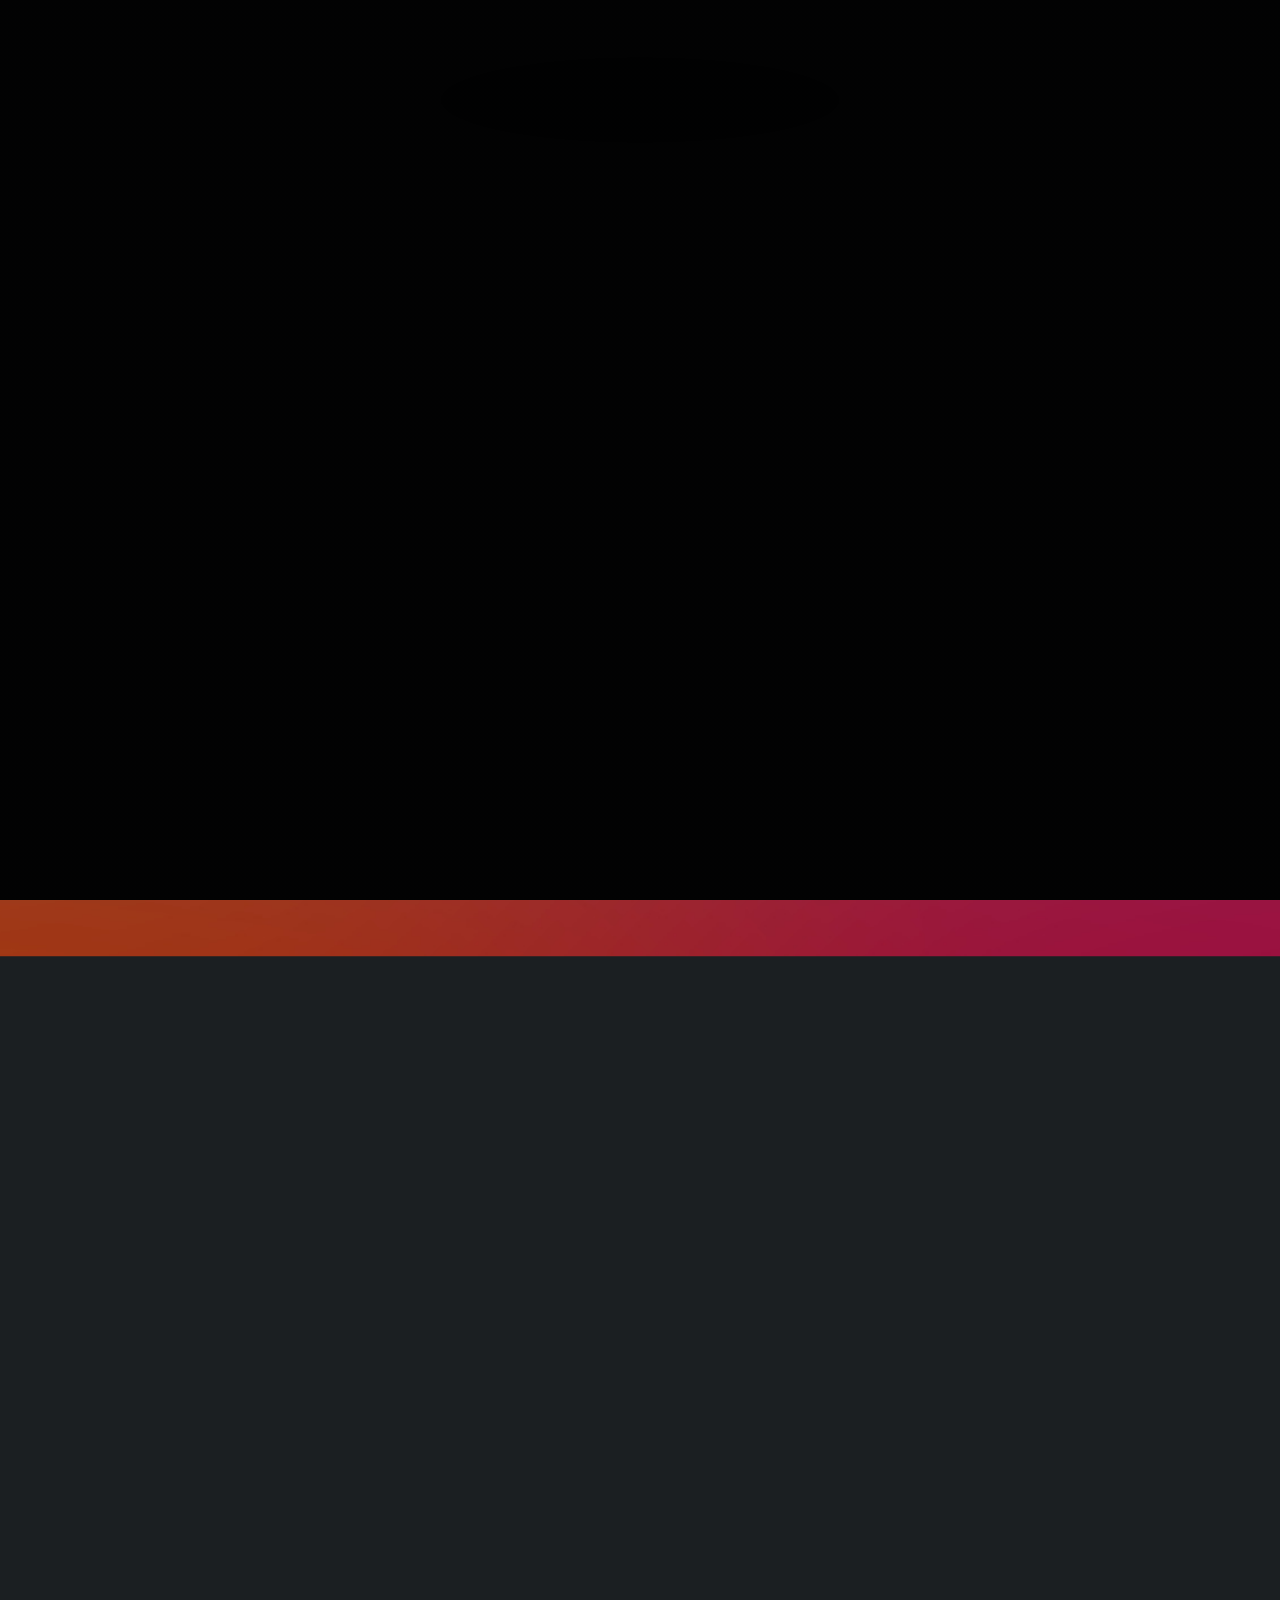
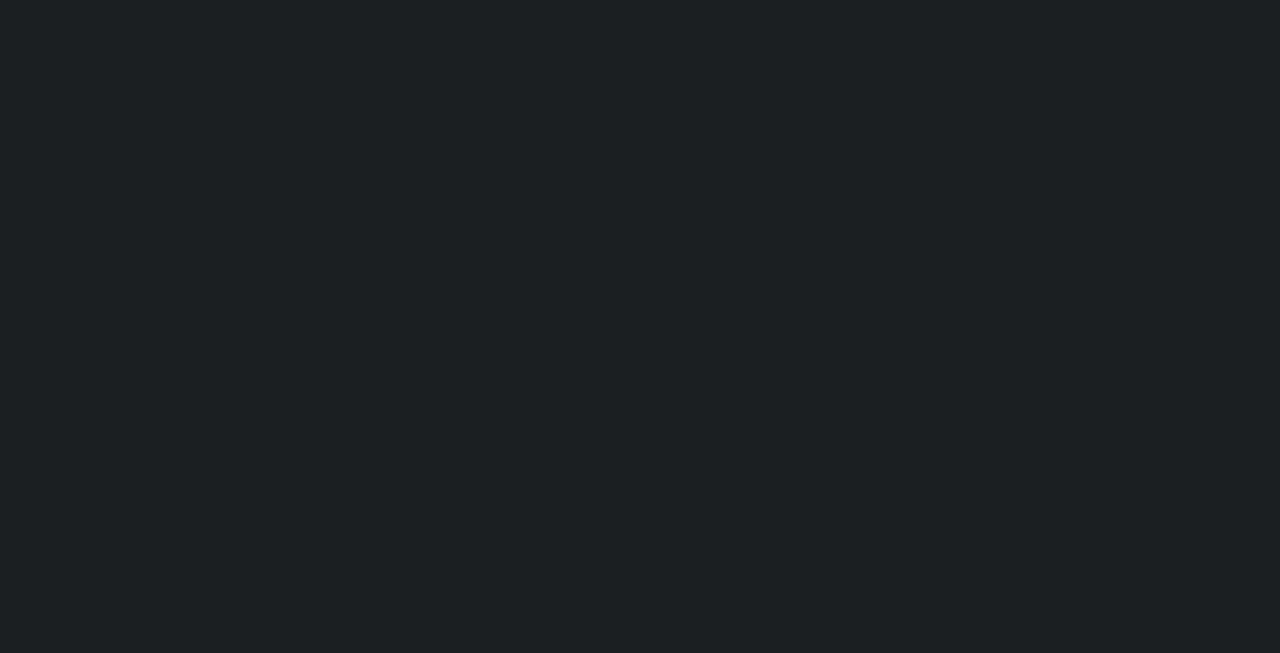
==== commit 2eac93e0: "Update index.html" ====
--- a/index.html
+++ b/index.html
@@ -27,7 +27,7 @@
 		-->
 		<noscript><link rel="stylesheet" href="assets/css/noscript.css" /></noscript>
 		
-		<meta name="google-site-verification" content="8BIzkwztPSM9CoO2HOWN8op0RSGrE2sG6uk1kCzaTHc" />
+        <meta name="google-site-verification" content="2KGAk29jKcCpmgVidyfJEKPMdPRIsTy4S5LvZ4hSuIU" />
 	</head>
 	<!-- The body is the location where your site's content will go -->
 	<body class="is-preload">
@@ -55,7 +55,7 @@
 									a short line about yourself.
 								-->
 								<p>
-									Graduate Student at Caltech <br> NSF GRFP Fellow 
+									Caltech Astronomy <br> NSF GRFP Fellow 
 								</p>
 								<!-- Here is a paragraph where you can put a link to your CV -->
 								<p>
@@ -108,14 +108,16 @@
 							<!-- Here are three paragraphs where you can fill out information about yourself -->
 							<p>
 								<!-- Items contained in <b> tags are bolded! -->
-								<b>Education:</b> B.A. Applied Mathematics and B.A. Astrophysics at UC Berkeley &#x2192 Ph.D. Candidate in Astrophysics 
-								at Caltech 
-							</p>
-							<p>
-								<b>Research Interests:</b> My current focus lies in the realm of stellar evolution and internal stellar oscillations
-								with applications to pre-supernova outbursts and tidal evolution of exoplanets. I have also worked on interacting stellar
-								binaries and tidal disruption events. 
-							</p>
+								Hello! My name is Samantha Wu and I am a final-year Ph.D. Candidate in Astrophysics at Caltech. For my research, I work on
+								theoretical stellar astrophysics, using numerical calculations to study the interiors of stars. My Ph.D. advisor is Jim Fuller.
+							</p>
+							<p>
+								Before coming to Caltech, I earned bachelor's degrees in Applied Mathematics and Astrophysics at UC Berkeley. 
+								At Berkeley, I worked on TDEs with Dr. Eric Coughlin and the numerics of GRMHD simulations with Dr. Philipp Moesta. 
+								Between graduating from Berkeley and starting at Caltech, I worked with Dr. Enrico Ramirez-Ruiz at UC Santa Cruz on multi-dimensional
+								hydrodynamical simulations of stellar mergers.
+							</p>
+
 						</article>
 
 						<!-- Here is the "Research" card. -->
@@ -127,16 +129,34 @@
 							<p>
 								<b>Publications:</b> <a href="https://ui.adsabs.harvard.edu/search/q=orcid%3A0000-0003-2872-5153&sort=date+desc"> on ADS </a>
 							</p>
+							<p>
+								<b>Research Interests:</b> My current focus lies in the realm of stellar evolution and internal stellar oscillations
+								with applications to pre-supernova outbursts and tidal evolution of exoplanets. I have also worked on interacting stellar
+								binaries and tidal disruption events. 
+							</p>
 							
 									<!-- 	A <br> tag puts in a break so that the text that follows it displays on
 										the next line.
 									-->
-							<!--	<p>
-								<b>Project I Title</b><br>Project description, including further links to posters, talks, publications. 
-								</p> -->
-							<!--	<p>
-									<b>Project II Title</b><br>Project description, including further links to posters, talks, publications.
-								</p> -->
+							<p>
+								<b>Pre-Supernova Outbursts</b><br> A substantial fraction of observed core-collapse supernovae across all spectroscopic types have exhibited
+								signatures of interaction with circumstellar material (CSM) produced by a pre-supernova outburst of material. In some events, luminous pre-supernova
+								outbursts have also been detected.
+								To address this observational puzzle, I have modeled the excitation and transmission of internal gravity waves excited in the cores
+								of massive stars, which can couple with acoustic waves in the envelopes of these massive stars and deposit their energy. This energy
+								deposition has the potential to unbind mass and produce luminous outbursts in the weeks to years before core-collapse. I 
+								<a href="https://ui.adsabs.harvard.edu/abs/2021ApJ...906....3W/abstract"> showed</a>
+								that certain progenitor mass ranges are more likely to exhibit outbursts than others, and wave energy transport can precipitate 
+								<a href="https://ui.adsabs.harvard.edu/abs/2022ApJ...930..119W/abstract"> expansion</a>
+								of stripped helium stars. 
+								Pre-supernova mass loss may also be triggered by binary mass transfer between a massive star and its companion. I 
+								<a href="https://ui.adsabs.harvard.edu/abs/2022ApJ...940L..27W/abstract"> demonstrated </a>
+								for low-mass helium star progenitors that mass loss during late-stage nuclear burning is consistent
+								with inferred CSM properties of a subset of type Ibn supernovae and ultra-stripped supernovae. 
+							</p>
+							<p>
+								<b>Tidal dissipation in star-planet systems</b><br>
+							</p>
 			
 						</article>
 
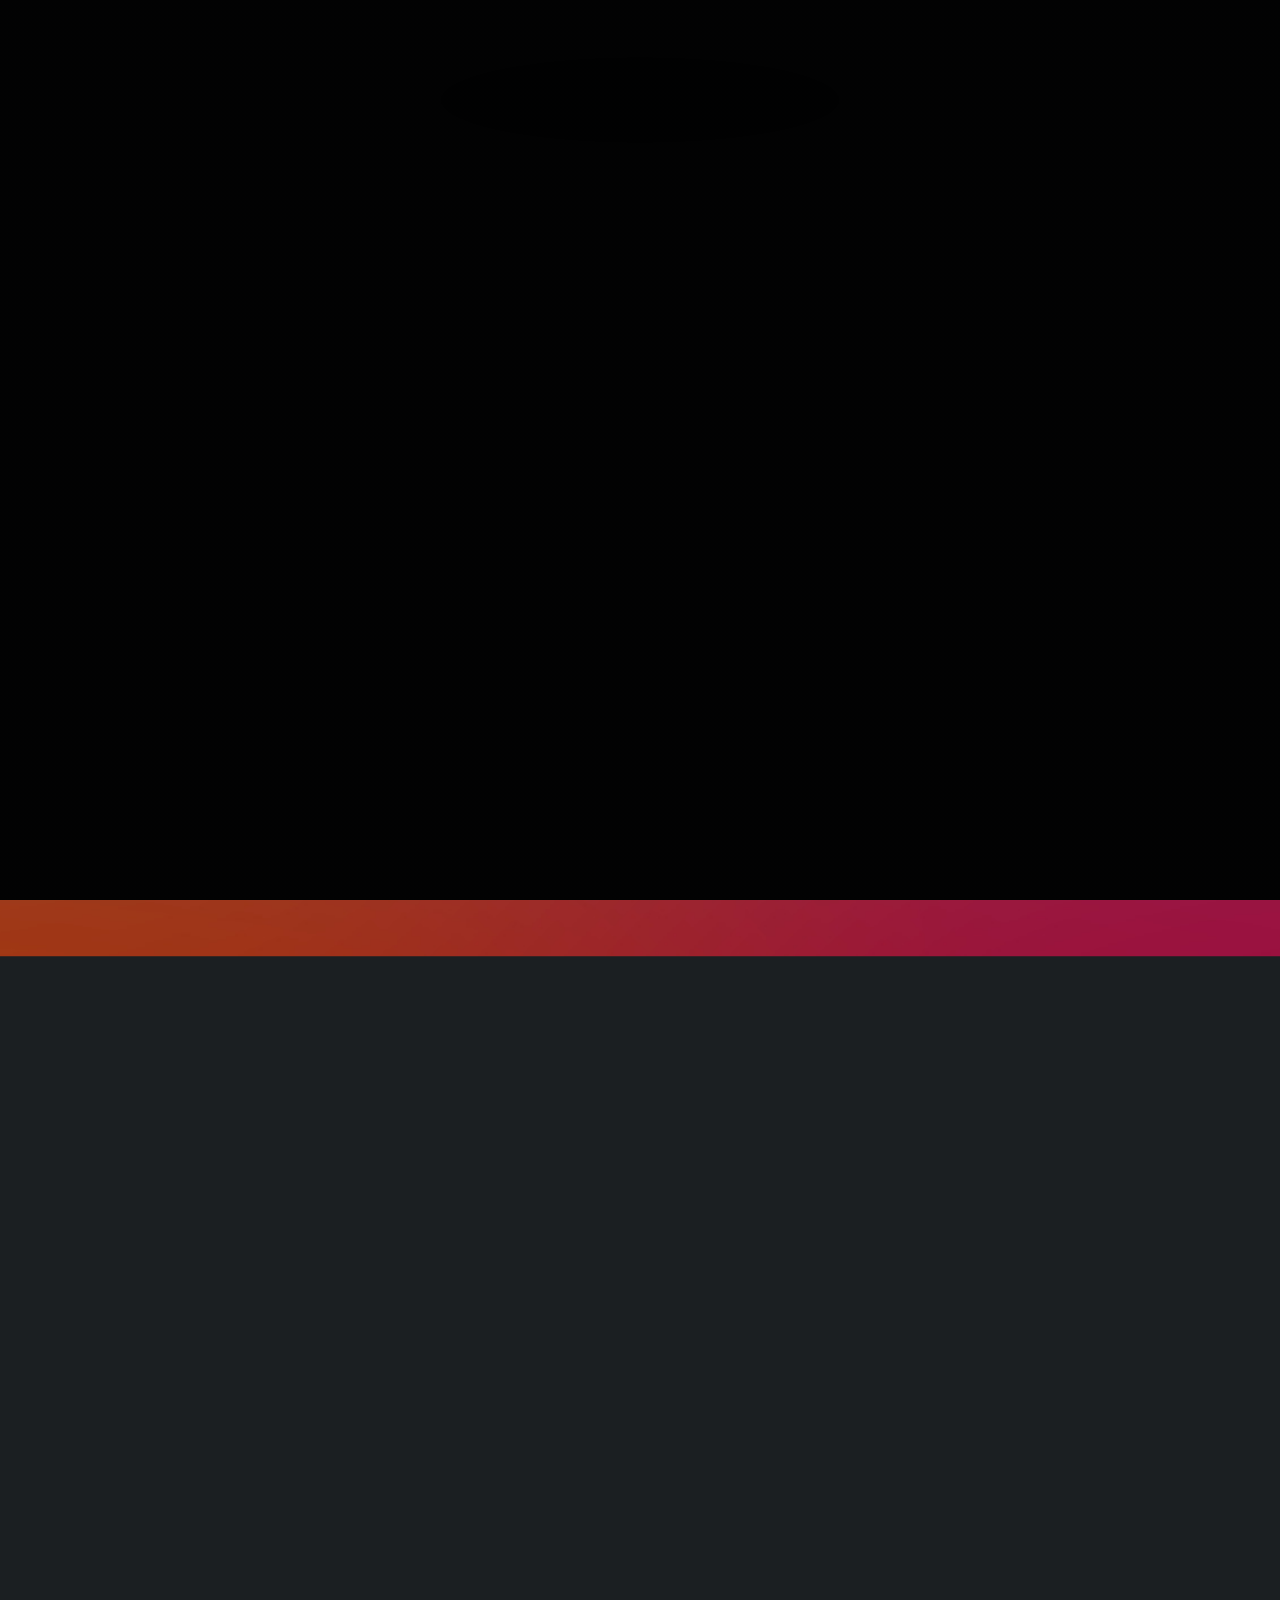
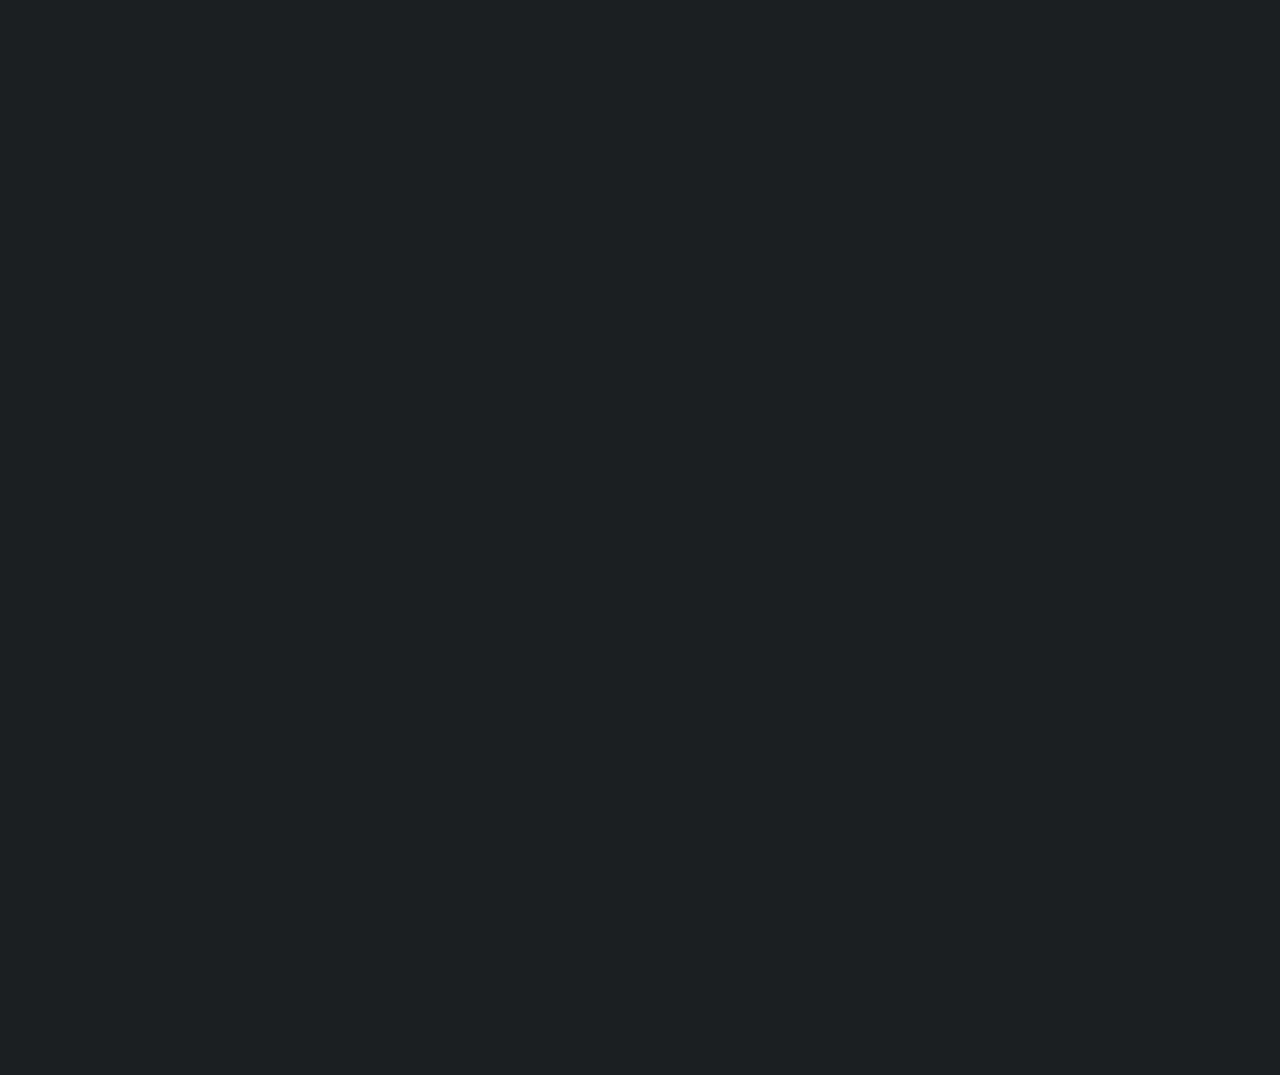
==== commit b6392d97: "Update index.html" ====
--- a/index.html
+++ b/index.html
@@ -155,7 +155,15 @@
 								with inferred CSM properties of a subset of type Ibn supernovae and ultra-stripped supernovae. 
 							</p>
 							<p>
-								<b>Tidal dissipation in star-planet systems</b><br>
+								<b>Tidal dissipation in star-planet systems</b><br> Working with 
+								<a href="https://www.cita.utoronto.ca/~jdewberry/">  Dr. Janosz Dewberry </a>, 
+								I am studying the dynamical tidal response of stars, which consists of normal modes of stellar oscillation 
+								that are excited by the tidal potential of a planetary companion. My current research involves modeling
+								normal modes of oscillation in realistic stellar profiles of fully convective or partially convective stars in order to
+								calculate the frequency-dependent tidal dissipation of the star, coupled with the stellar evolution from the pre-main sequence
+								throughout the main sequence. With this approach, I have resolved orbital migration due to resonance locking, a mechanism by
+								which the tidal potential of the planet resonantly excites a stellar oscillation mode over a prolonged period of time,
+								leading to enhanced tidal dissipation and rapid orbital migration.
 							</p>
 			
 						</article>
@@ -166,19 +174,27 @@
 						<!-- 	<span class="image main">
 								<img src="images/pic03.jpg" alt=""/>
 							</span> -->
-							<p>
-								<b>Teaching:</b> I developed my passion for teaching while working at the UC Berkeley Student Learning Center,
+							</p>
+							<p>
+								<b>Teaching and Mentoring:</b> I developed my passion for teaching while working at the UC Berkeley Student Learning Center,
 								and I remain dedicated to mentoring and STEM pedagogy through the Certificate of Practice in University Teaching at Caltech. 
-								I am also a mentor for the <a href="https://lamat.science.ucsc.edu/"> LAMAT Institute </a>, a REU at UCSC. See my mentee's amazing 
+								I have also mentored for the <a href="https://lamat.science.ucsc.edu/"> LAMAT Institute </a>, a REU at UCSC. See my mentee's 
 								work <a href="https://lamat.science.ucsc.edu/2021/11/02/lamat-fellow-rewa-bush-receives-presentation-award-at-the-2021-sacnas-conference/">here!</a>.
-							</p>
-							<p>
-								<b>Outreach: </b> 
-								<a href="https://www.youtube.com/watch?v=fn7wYssIHVI"> Stargazing Lecture for Caltech Astro Outreach </a>
+								At Caltech, I have been a mentor for the 
+								<a href="https://connection.caltech.edu/"> Caltech Connection Program </a>, 
+								which connects students at Pasadena Community College and other 
+								minority-serving institutions with Caltech graduate students and postdocs for research experiences.
+							</p>
+							<p>
+								<b>Outreach: </b>  I have enjoyed the opportunity to present a
+								<a href="https://www.youtube.com/watch?v=fn7wYssIHVI"> Stargazing Lecture</a> for
+								<a href="https://www.astro.caltech.edu/outreach"> Caltech Astronomy Outreach </a>, as well as participate in the panels for many
+								other Stargazing Lectures during my time at Caltech. 
+								I was a speaker and panelist at the Sequoia National Park Dark Sky Festival in September 2022.
 							</p>
 							<p>
 								<b>Equity & Inclusion:</b> I currently serve on the organizing committee for Caltech's Gender Minorities and Women in PMA,
-								<a href="https://pma.caltech.edu/resources-programs/women-in-pma-wipma"> GWIPMA. </a>
+								<a href="https://pma.caltech.edu/resources-programs/women-in-pma-wipma"> GWIPMA. </a> I was president from 2022-2023.
 							</p>
 						</article>
 
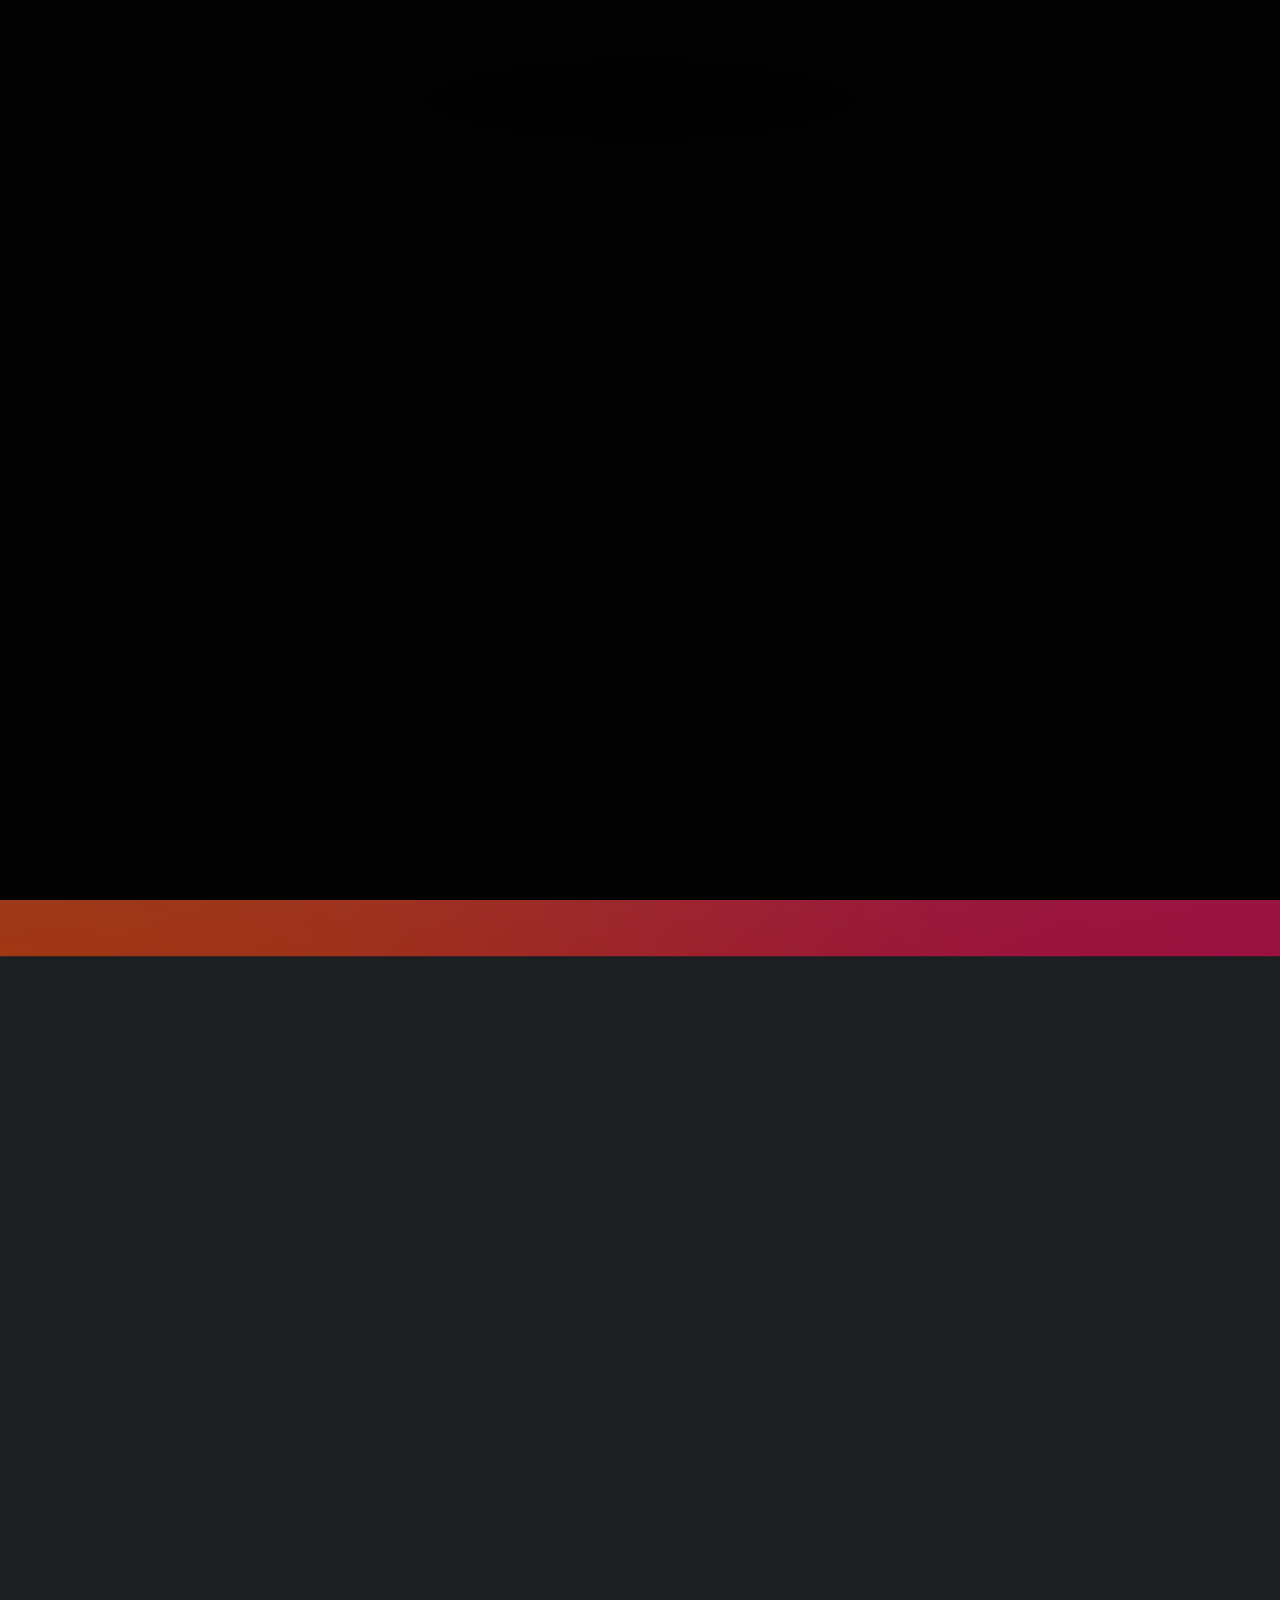
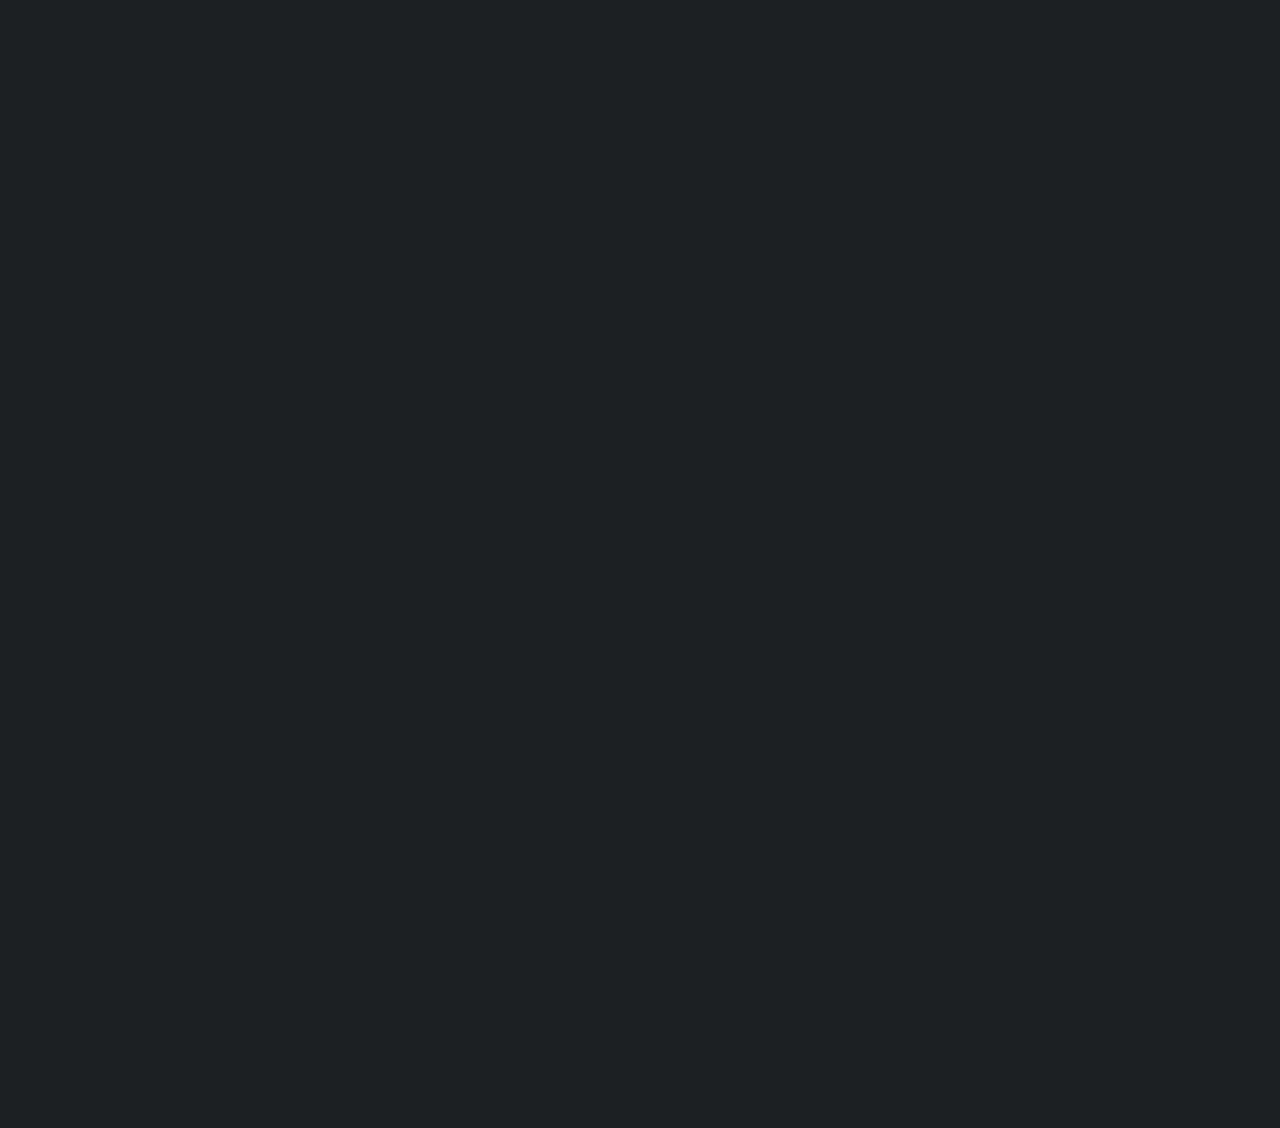
==== commit 54e6d9d7: "Update index.html" ====
--- a/index.html
+++ b/index.html
@@ -55,7 +55,11 @@
 									a short line about yourself.
 								-->
 								<p>
-									Caltech Astronomy <br> NSF GRFP Fellow 
+									CTAC Postdoctoral Fellow at Carnegie Observatories
+
+								</p>
+								<p>
+									Previously NSF GRFP Fellow at Caltech
 								</p>
 								<!-- Here is a paragraph where you can put a link to your CV -->
 								<p>
@@ -108,14 +112,15 @@
 							<!-- Here are three paragraphs where you can fill out information about yourself -->
 							<p>
 								<!-- Items contained in <b> tags are bolded! -->
-								Hello! My name is Samantha Wu and I am a final-year Ph.D. Candidate in Astrophysics at Caltech. For my research, I work on
-								theoretical stellar astrophysics, using numerical calculations to study the interiors of stars. My Ph.D. advisor is Jim Fuller.
+								Hello! My name is Samantha Wu and I am a Carnegie Theoretical Astrophysics Center Fellow, based at Carnegie Observatories in Pasadena. 
+								I completed my Ph.D. in Astrophysics at Caltech in May 2024. For my research, I work on
+								theoretical stellar astrophysics, using numerical calculations to study the interiors of stars.
 							</p>
 							<p>
 								Before coming to Caltech, I earned bachelor's degrees in Applied Mathematics and Astrophysics at UC Berkeley. 
-								At Berkeley, I worked on TDEs with Dr. Eric Coughlin and the numerics of GRMHD simulations with Dr. Philipp Moesta. 
-								Between graduating from Berkeley and starting at Caltech, I worked with Dr. Enrico Ramirez-Ruiz at UC Santa Cruz on multi-dimensional
-								hydrodynamical simulations of stellar mergers.
+								At Berkeley, I started out in astronomy research with projects about TDEs and the numerics of GRMHD simulations. 
+								Between graduating from Berkeley and starting at Caltech, I worked on multi-dimensional
+								hydrodynamical simulations of stellar mergers with Professor Enrico Ramirez-Ruiz's group at UC Santa Cruz.
 							</p>
 
 						</article>
@@ -180,7 +185,7 @@
 								and I remain dedicated to mentoring and STEM pedagogy through the Certificate of Practice in University Teaching at Caltech. 
 								I have also mentored for the <a href="https://lamat.science.ucsc.edu/"> LAMAT Institute </a>, a REU at UCSC. See my mentee's 
 								work <a href="https://lamat.science.ucsc.edu/2021/11/02/lamat-fellow-rewa-bush-receives-presentation-award-at-the-2021-sacnas-conference/">here!</a>.
-								At Caltech, I have been a mentor for the 
+								At Caltech, I was a mentor for the 
 								<a href="https://connection.caltech.edu/"> Caltech Connection Program </a>, 
 								which connects students at Pasadena Community College and other 
 								minority-serving institutions with Caltech graduate students and postdocs for research experiences.
@@ -193,8 +198,8 @@
 								I was a speaker and panelist at the Sequoia National Park Dark Sky Festival in September 2022.
 							</p>
 							<p>
-								<b>Equity & Inclusion:</b> I currently serve on the organizing committee for Caltech's Gender Minorities and Women in PMA,
-								<a href="https://pma.caltech.edu/resources-programs/women-in-pma-wipma"> GWIPMA. </a> I was president from 2022-2023.
+								<b>Equity & Inclusion:</b> I served on the organizing committee for Caltech's Gender Minorities and Women in PMA,
+								<a href="https://pma.caltech.edu/resources-programs/women-in-pma-wipma"> GWIPMA. </a>
 							</p>
 						</article>
 
@@ -202,7 +207,7 @@
 						<article id="contact">
 							<h2 class="major">Contact</h2>
 							<p> 
-								<b>Email:</b> scwu@caltech.edu
+								<b>Email:</b> swu@carnegiescience.edu
 							</p>
 							<!--
 							<p> 
